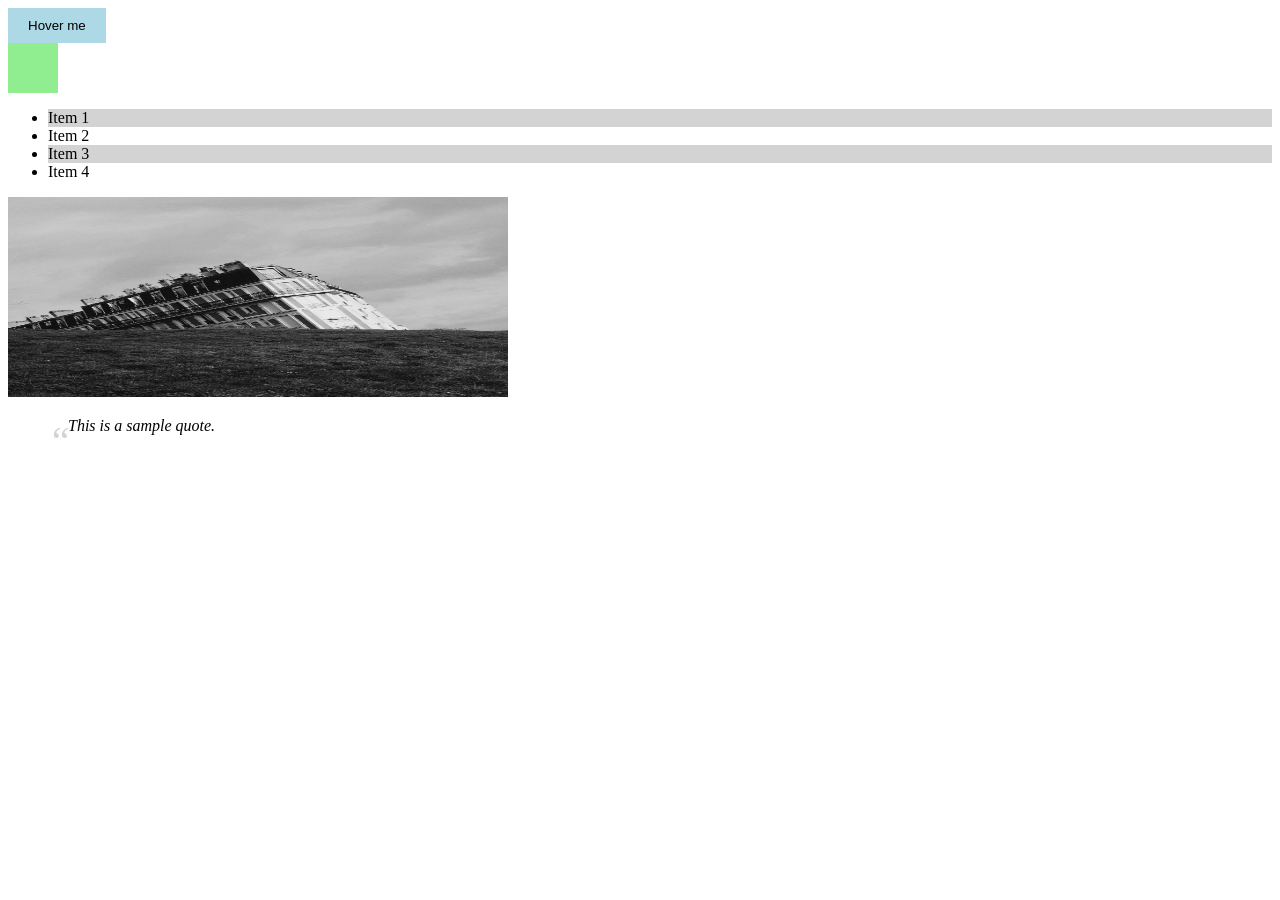
==== assignment.html @ 80a065a2 "Initial commit" ====
<!DOCTYPE html>
<html lang="en">
<head>
    <meta charset="UTF-8">
    <meta name="viewport" content="width=device-width, initial-scale=1.0">
    <title>Document</title>
    <link rel="stylesheet" href="style.css">
</head>
<body>
    <button class="transition-button">Hover me</button>
    <div class="animation-box"></div>
    <ul class="pseudo-list">
  <li>Item 1</li>
  <li>Item 2</li>
  <li>Item 3</li>
  <li>Item 4</li>
</ul><img src="/picture.jpg" alt="Sample Image" class="filter-image">
<blockquote class="quote">
  This is a sample quote.
</blockquote>






</body>
</html>
---- style.css ----
.transition-button {
  background-color: lightblue;
  padding: 10px 20px;
  border: none;
  cursor: pointer;
  transition: background-color 0.3s ease;
}

.transition-button:hover {
  background-color: lightcoral;
}
.animation-box {
  width: 50px;
  height: 50px;
  background-color: lightgreen;
  position: relative;
  animation: move 2s infinite alternate;
}

@keyframes move {
  from {
    left: 0;
  }
  to {
    left: 100px;
  }
}
.pseudo-list li:nth-child(odd) {
  background-color: lightgray;
}

.pseudo-list li:nth-child(even) {
  background-color: white;
}
.filter-image {
  filter: grayscale(100%);
  transition: filter 0.3s ease;
  height: 200px;
  width: 500px;
}

.filter-image:hover {
  filter: grayscale(0%);
}
.quote {
  position: relative;
  padding-left: 20px;
  font-style: italic;
}

.quote::before {
  content: "“";
  font-size: 40px;
  position: absolute;
  left: 0;
  top: 0;
  color: lightgray;
}
.quote {
  position: relative;
  padding-left: 20px;
  font-style: italic;
}
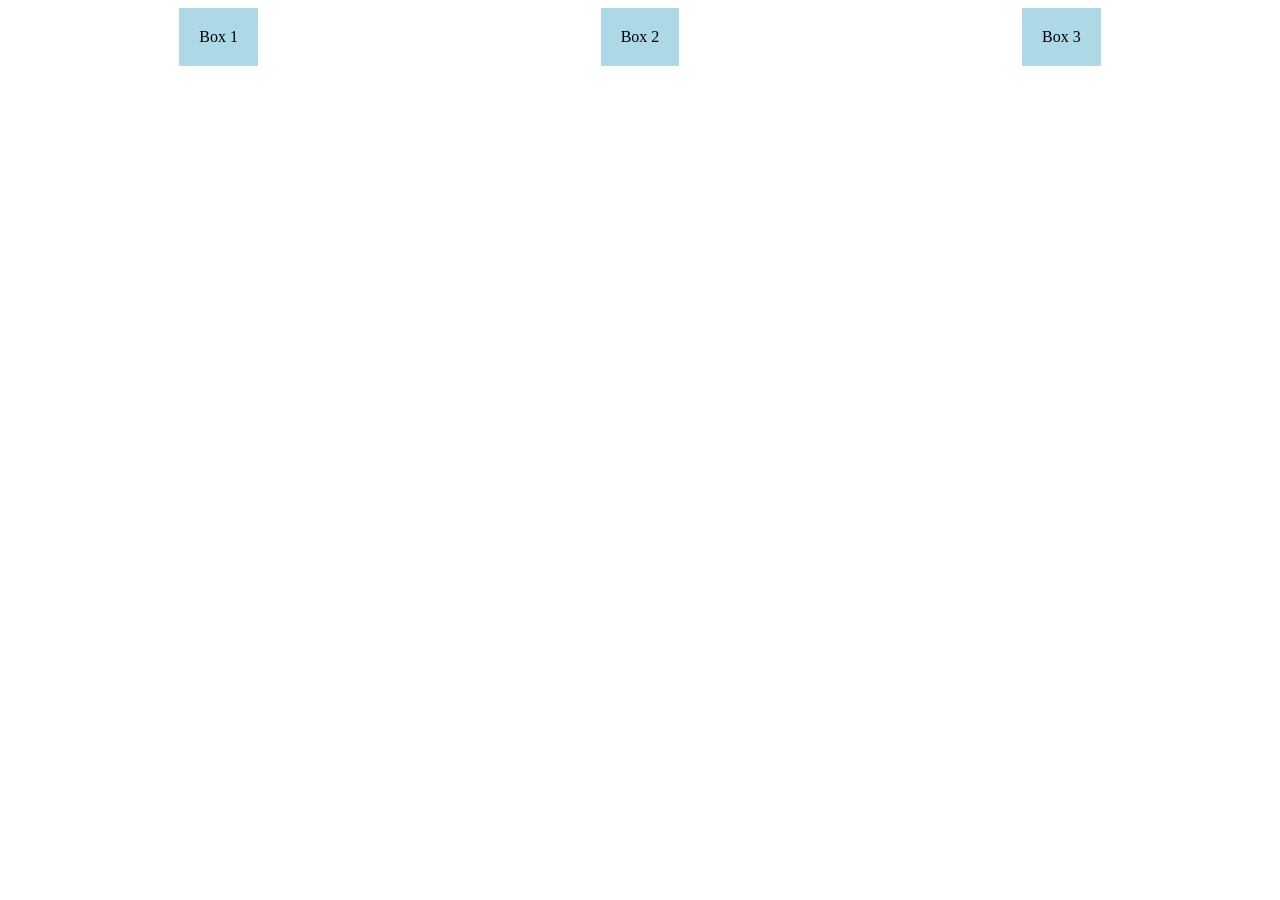
==== commit 36fdb4ad: "assignment done" ====
--- a/assignment.html
+++ b/assignment.html
@@ -4,25 +4,25 @@
     <meta charset="UTF-8">
     <meta name="viewport" content="width=device-width, initial-scale=1.0">
     <title>Document</title>
-    <link rel="stylesheet" href="style.css">
+    <style>
+        .flex-container {
+    display: flex;
+    justify-content: space-around;
+    align-items: center;
+  }
+  
+  .box {
+    background-color: lightblue;
+    padding: 20px;
+    text-align: center;
+  }
+    </style>
 </head>
 <body>
-    <button class="transition-button">Hover me</button>
-    <div class="animation-box"></div>
-    <ul class="pseudo-list">
-  <li>Item 1</li>
-  <li>Item 2</li>
-  <li>Item 3</li>
-  <li>Item 4</li>
-</ul><img src="/picture.jpg" alt="Sample Image" class="filter-image">
-<blockquote class="quote">
-  This is a sample quote.
-</blockquote>
-
-
-
-
-
-
+    <div class="flex-container">
+    <div class="box">Box 1</div>
+    <div class="box">Box 2</div>
+    <div class="box">Box 3</div>
+  </div>
 </body>
 </html>
